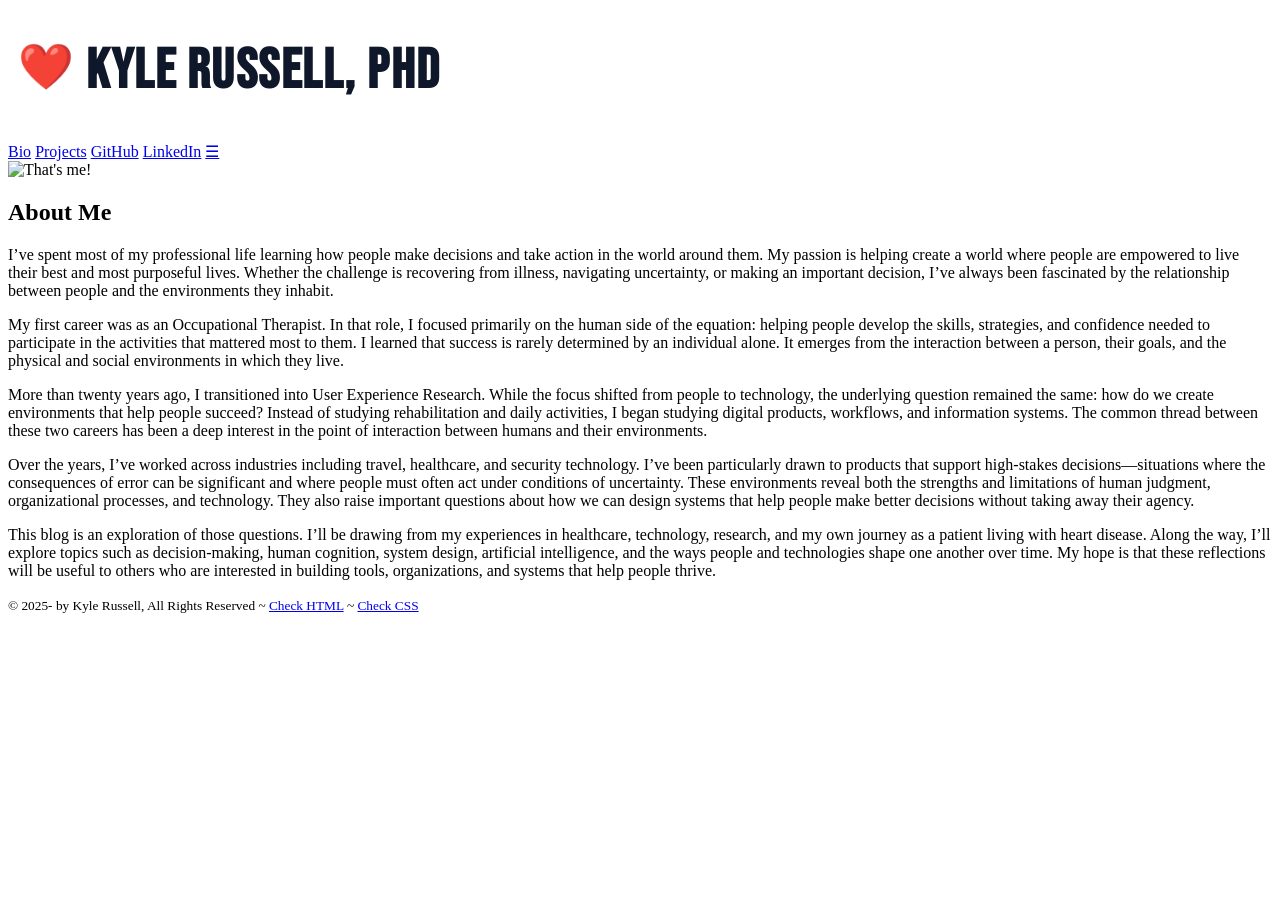
==== index.html @ 233ad9ed "updates to a heart" ====
<!DOCTYPE html>
<html lang="en">
    <head>
        <meta charset="UTF-8">
        <title>Kyle's Portal</title>
        <link rel="stylesheet" href="css/main.css">
        <link rel="stylesheet" href="css/nav.css">
        <link rel="stylesheet" href="css/animated-heart.css">
        <link href="https://fonts.googleapis.com/css2?family=Bebas+Neue&display=swap" rel="stylesheet">
        <link rel="icon" href="data:image/svg+xml,<svg xmlns=%22http://www.w3.org/2000/svg%22 viewBox=%220 0 100 100%22><text y=%22.9em%22 font-size=%2290%22>🌟</text></svg>">
        <style>
        /* start google font style */
        h1 {
            font-family: 'Bebas Neue', sans-serif;
            font-size: 3.5rem; /* Needs to be larger because it's a condensed font */
            color: #0f172a;
            letter-spacing: 1.5px; /* Spaces out the all-caps look nicely */
        }
        /* end google font style */
        </style>
    </head>
    <body>
        <header>
            <h1>
                <span class="animated-heart" aria-label="Achiever Heart">❤️</span> Kyle Russell, PhD
            </h1>
            <nav class="topnav" id="myTopnav">
                <a href="index.html" class="active">Bio</a>
                <a href="projects.html">Projects</a>
                <a href="#" target="_blank">GitHub</a>
                <a href="#" target="_blank">LinkedIn</a>
                <a href="javascript:void(0);" class="icon" onclick="myFunction()">&#9776;</a>
            </nav>
        </header>
        
        <main class="wrapper">
                <picture class="profile">
                    <source media="(min-width: 1200px)" srcset="images/profile.png">
                    <source media="(min-width: 501px)" srcset="images/profile.png">
                    <img src="images/profile.png" alt="That's me!">
                </picture>   
            <h2 class="subheader">About Me</h2>
            
            
<p>I’ve spent most of my professional life learning how people make decisions and take action in the world around them. My passion is helping create a world where people are empowered to live their best and most purposeful lives. Whether the challenge is recovering from illness, navigating uncertainty, or making an important decision, I’ve always been fascinated by the relationship between people and the environments they inhabit.
</p>
<p>My first career was as an Occupational Therapist. In that role, I focused primarily on the human side of the equation: helping people develop the skills, strategies, and confidence needed to participate in the activities that mattered most to them. I learned that success is rarely determined by an individual alone. It emerges from the interaction between a person, their goals, and the physical and social environments in which they live.
</p>
<p>More than twenty years ago, I transitioned into User Experience Research. While the focus shifted from people to technology, the underlying question remained the same: how do we create environments that help people succeed? Instead of studying rehabilitation and daily activities, I began studying digital products, workflows, and information systems. The common thread between these two careers has been a deep interest in the point of interaction between humans and their environments.
</p>
<p>Over the years, I’ve worked across industries including travel, healthcare, and security technology. I’ve been particularly drawn to products that support high-stakes decisions—situations where the consequences of error can be significant and where people must often act under conditions of uncertainty. These environments reveal both the strengths and limitations of human judgment, organizational processes, and technology. They also raise important questions about how we can design systems that help people make better decisions without taking away their agency.</p>
</p>
<p>
This blog is an exploration of those questions. I’ll be drawing from my experiences in healthcare, technology, research, and my own journey as a patient living with heart disease. Along the way, I’ll explore topics such as decision-making, human cognition, system design, artificial intelligence, and the ways people and technologies shape one another over time. My hope is that these reflections will be useful to others who are interested in building tools, organizations, and systems that help people thrive.
</p>
            
            <footer>
                <p><small>&copy; 2025-<span id="this-year"></span> by 
                    Kyle Russell, All Rights Reserved ~ 
                    <a id="html-checker" href="#" target="_blank">Check HTML</a> ~ 
                    <a id="css-checker" href="#" target="_blank">Check CSS</a></small>
                </p>
            </footer>
        </main>
        <script src="js/main.js" defer></script>
    </body>
</html>
---- css/animated-heart.css ----
/* Styling for the heart container */
    .animated-heart {
        display: inline-block; /* Required to allow transforms/scaling */
        font-size: 0.8em;      /* Makes the star slightly smaller than the text */
        margin-left: 10px;    /* Adds space from the H1 text */
        vertical-align: middle; /* Aligns it with the center of the text line */
        
        /* Link the animation called 'heartShimmer' defined below */
        animation: heartShimmer 1.8s ease-in-out infinite; 
      }
      
      /* * Defines the 'Timeline' of the animation:
       * At 0% time, it's original size and faint.
       * At 50% (the middle of the loop), it grows and gets brighter.
       * At 100% time, it returns to the starting values.
       */
      @keyframes heartShimmer {
        0% {
          opacity: 0.7;
          transform: scale(1);
        }
        50% {
          opacity: 1;
          transform: scale(1.15) rotate(5deg); /* Grows and gets a tiny rotation */
        }
        100% {
          opacity: 0.7;
          transform: scale(1);
        }
      }
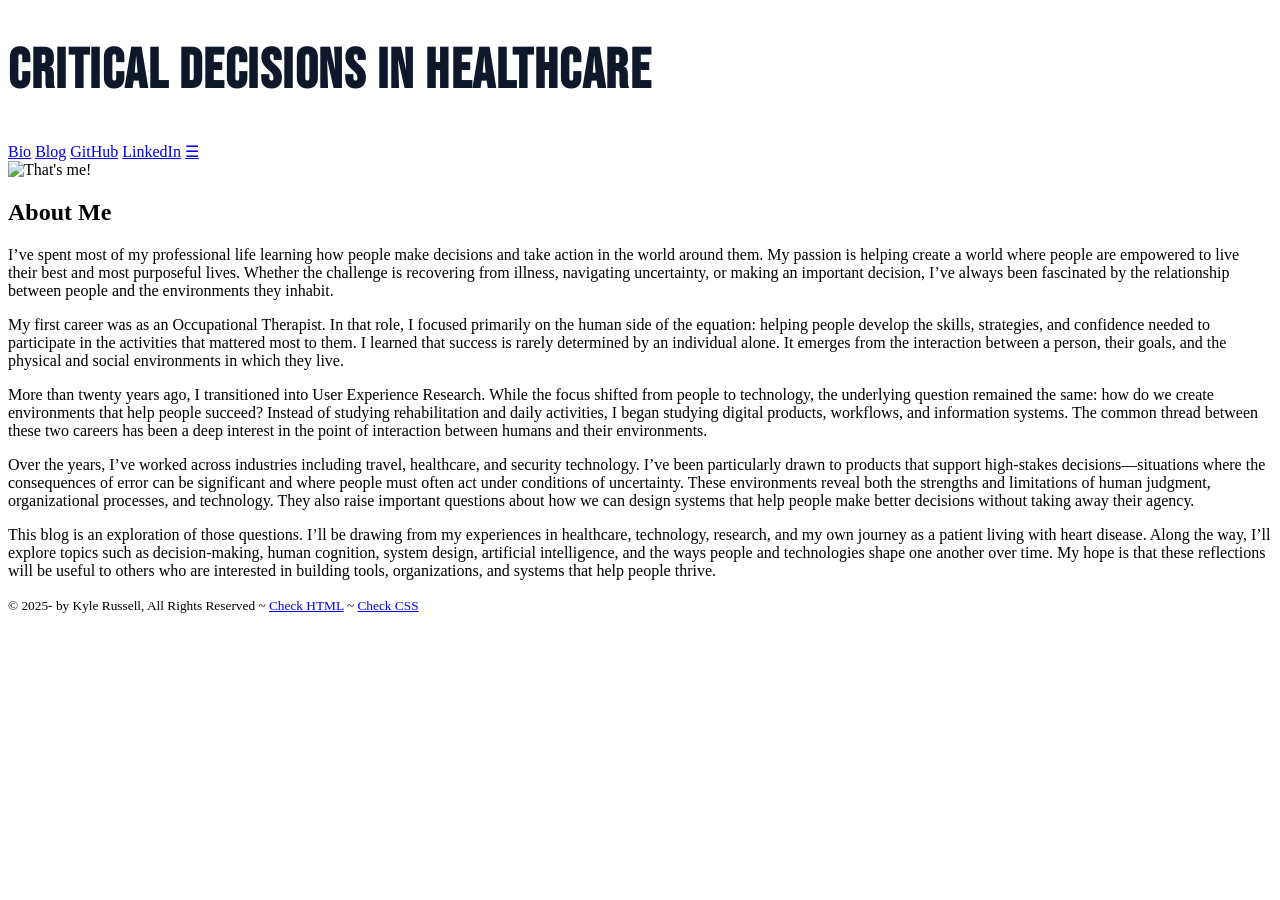
==== commit dc73f41f: "updates" ====
--- a/index.html
+++ b/index.html
@@ -5,7 +5,6 @@
         <title>Kyle's Portal</title>
         <link rel="stylesheet" href="css/main.css">
         <link rel="stylesheet" href="css/nav.css">
-        <link rel="stylesheet" href="css/animated-heart.css">
         <link href="https://fonts.googleapis.com/css2?family=Bebas+Neue&display=swap" rel="stylesheet">
         <link rel="icon" href="data:image/svg+xml,<svg xmlns=%22http://www.w3.org/2000/svg%22 viewBox=%220 0 100 100%22><text y=%22.9em%22 font-size=%2290%22>🌟</text></svg>">
         <style>
@@ -21,14 +20,12 @@
     </head>
     <body>
         <header>
-            <h1>
-                <span class="animated-heart" aria-label="Achiever Heart">❤️</span> Kyle Russell, PhD
-            </h1>
+            <h1>Critical Decisions in Healthcare</h1>
             <nav class="topnav" id="myTopnav">
                 <a href="index.html" class="active">Bio</a>
-                <a href="projects.html">Projects</a>
+                <a href="blog.html">Blog</a>
                 <a href="#" target="_blank">GitHub</a>
-                <a href="#" target="_blank">LinkedIn</a>
+                <a href="https://www.linkedin.com/in/kylerussell/" target="_blank">LinkedIn</a>
                 <a href="javascript:void(0);" class="icon" onclick="myFunction()">&#9776;</a>
             </nav>
         </header>
